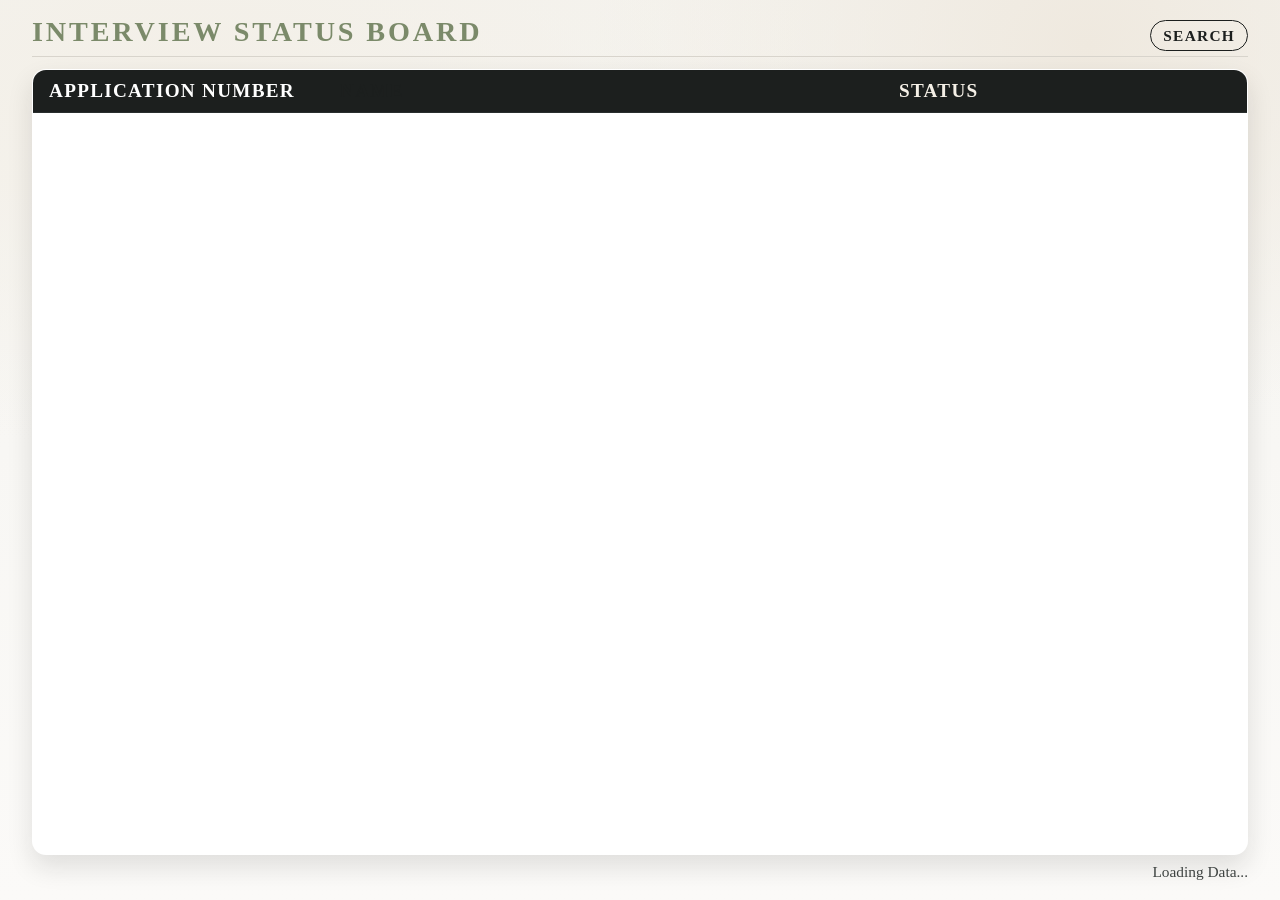
==== index.html @ e47ed4da "update for mobile" ====
<!DOCTYPE html>
<html lang="en">
<head>
    <meta charset="UTF-8">
    <meta name="viewport" content="width=device-width, initial-scale=1.0">
    <title>Interview Status Board</title>
    <link rel="stylesheet" href="styles.css">
</head>
<body>

    <header class="topbar">
        <div class="title">Interview Status Board</div>
        <nav class="topbar-links">
            <a href="search.html">Search</a>
        </nav>
    </header>

    <table id="board">
        <thead>
            <tr>
                <th class="id-column">Application Number</th>
                <th class="name-column">Name</th>
                <th class="status-column">Status</th>
            </tr>
        </thead>
        <tbody id="board-body" class="fade">
            </tbody>
    </table>

    <footer id="page-indicator">Loading Data...</footer>

    <script>
        // Redirect mobile users to search page (board is for TV display)
        if (window.innerWidth <= 900 && !window.location.search.includes('force')) {
            window.location.href = 'search.html';
        }

        // --- CONFIGURATION ---
        // Ensure this matches your active deployment URL
        const API_URL = 'https://script.google.com/macros/s/AKfycbzJMHzdxuPEidWWJDd8ox4ebtk2fxJQ5sRxXxlC8D5icKrrzrdkmVhRQBiTnzl72WhMmg/exec';
        
        const ITEMS_PER_PAGE = 15;
        const PAGINATION_INTERVAL_MS = 15000; // 15 seconds per screen
        const POLLING_INTERVAL_MS = 120000;   // 2 minutes
        
        let allCandidates = [];
        let currentPage = 0;
        let paginationTimer;

        // --- DATA FETCHING ---
        async function fetchCandidateData() {
            try {
                const response = await fetch(API_URL);
                if (!response.ok) throw new Error('Network response was not ok');
                
                const data = await response.json();
                
                // Filter logic
                const allowedStatuses = ['REGISTERED', 'IN PROGRESS', 'INTERVIEW DONE'];
                allCandidates = data.filter(candidate => 
                    allowedStatuses.includes(candidate.State)
                );
                
                // Initial load trigger
                if (allCandidates.length > 0 && !paginationTimer) {
                    renderPage();
                    startPaginationLoop();
                }
            } catch (error) {
                console.error("Error fetching data:", error);
            }
        }

        // --- RENDERING LOGIC ---
        function getStatusClass(state) {
            if (!state) return 'status-unknown';
            const formattedState = state.toLowerCase().replace(/ /g, '-');
            return `status-${formattedState}`;
        }

        function renderPage() {
            if (allCandidates.length === 0) return;

            const totalPages = Math.ceil(allCandidates.length / ITEMS_PER_PAGE);
            
            if (currentPage >= totalPages) currentPage = 0;

            const startIndex = currentPage * ITEMS_PER_PAGE;
            const endIndex = startIndex + ITEMS_PER_PAGE;
            const pageData = allCandidates.slice(startIndex, endIndex);

            const tbody = document.getElementById('board-body');
            
            // Trigger reflow for CSS animation
            tbody.classList.remove('fade');
            void tbody.offsetWidth; 
            tbody.classList.add('fade');

            // Generate HTML with the new Name column
            tbody.innerHTML = pageData.map(candidate => `
                <tr>
                    <td class="id-column">${candidate.Admission_ID || '---'}</td>
                    <td class="name-column">${candidate.Name || '---'}</td>
                    <td><span class="status ${getStatusClass(candidate.State)}">${candidate.State || 'UNKNOWN'}</span></td>
                </tr>
            `).join('');

            document.getElementById('page-indicator').textContent = `Page ${currentPage + 1} of ${totalPages}`;
            currentPage = (currentPage + 1) % totalPages;
        }

        // --- TIMERS ---
        function startPaginationLoop() {
            paginationTimer = setInterval(renderPage, PAGINATION_INTERVAL_MS);
        }

        window.onload = () => {
            fetchCandidateData(); 
            setInterval(fetchCandidateData, POLLING_INTERVAL_MS); 
        };
    </script>
</body>
</html>
---- styles.css ----
:root {
    --bg-base: #f5f4f0;
    --bg-surface: #fbfaf8;
    --bg-panel: #f1efe9;
    --text-primary: #1c1f1e;
    --text-muted: #4e5351;
    --accent-olive: #7b8a6a;
    --accent-clay: #c8a27f;
    --accent-slate: #708090;
    --border-soft: #d8d4cc;
    --row-hover: #efede7;
}

* {
    box-sizing: border-box;
}

body {
    background:
        radial-gradient(1200px 600px at 15% 10%, #f3efe7 0%, transparent 60%),
        radial-gradient(900px 700px at 85% 5%, #efe9df 0%, transparent 55%),
        linear-gradient(180deg, var(--bg-base) 0%, var(--bg-surface) 100%);
    color: var(--text-primary);
    font-family: "Source Serif 4", "Noto Serif", "Times New Roman", serif;
    margin: 0;
    padding: 1.25vw 2.5vw 1.5vw;
    display: flex;
    flex-direction: column;
    height: 100vh;
    overflow: hidden;
}

.search-page {
    background:
        radial-gradient(1200px 600px at 12% 8%, #f1ebe1 0%, transparent 60%),
        radial-gradient(900px 700px at 88% 5%, #e8ddd1 0%, transparent 55%),
        linear-gradient(180deg, #f2efe8 0%, #f7f4ee 100%);
}

header {
    text-align: left;
    font-size: clamp(1.6rem, 2.2vw, 2.4rem);
    font-weight: 700;
    color: var(--accent-olive);
    text-transform: uppercase;
    letter-spacing: 0.18rem;
    margin: 0 0 12px;
    padding: 0 0 8px;
    border-bottom: 1px solid var(--border-soft);
}

.topbar {
    display: flex;
    align-items: center;
    justify-content: space-between;
    gap: 16px;
}

.title {
    font-size: inherit;
    font-weight: inherit;
    color: inherit;
}

.topbar-links a {
    color: #1c1f1e;
    text-decoration: none;
    font-size: clamp(0.95rem, 1.2vw, 1.2rem);
    letter-spacing: 0.08rem;
    text-transform: uppercase;
    padding: 6px 12px;
    border: 1px solid #1c1f1e;
    border-radius: 999px;
    transition: color 0.2s ease, border-color 0.2s ease, background-color 0.2s ease;
}

.topbar-links a:hover {
    color: #f4efe6;
    border-color: #1c1f1e;
    background-color: #1c1f1e;
}

table {
    width: 100%;
    border-collapse: collapse;
    flex-grow: 1;
    table-layout: fixed;
    background-color: #ffffff;
    border: 1px solid #cfc9bf;
    border-radius: 14px;
    overflow: hidden;
    box-shadow: 0 12px 26px rgba(26, 28, 27, 0.12);
}

.search-panel {
    display: grid;
    gap: 10px;
    padding: 12px 16px;
    margin-bottom: 12px;
    background-color: #2a2f2e;
    border: 1px solid #1c201f;
    border-radius: 14px;
    box-shadow: 0 10px 24px rgba(20, 22, 21, 0.25);
}

.search-label {
    color: #f4efe6;
    font-size: 0.95rem;
    letter-spacing: 0.06rem;
    text-transform: uppercase;
}

.search-row {
    display: flex;
    gap: 10px;
    align-items: center;
}

.search-input {
    flex: 1;
    padding: 12px 16px;
    font-size: 1.15rem;
    border-radius: 12px;
    border: 1px solid #4f5856;
    background-color: #fdfaf4;
    color: #1c1f1e;
    outline: none;
    transition: border-color 0.2s ease, box-shadow 0.2s ease;
}

.search-input:focus {
    border-color: #f1c27d;
    box-shadow: 0 0 0 3px rgba(241, 194, 125, 0.35);
}

.search-button {
    padding: 12px 18px;
    border-radius: 12px;
    border: 1px solid #4f5856;
    background-color: #f1c27d;
    color: #2a2f2e;
    font-size: 1.05rem;
    letter-spacing: 0.05rem;
    text-transform: uppercase;
    cursor: pointer;
    transition: background-color 0.2s ease, border-color 0.2s ease;
}

.search-button:hover {
    background-color: #f6d09b;
    border-color: #f1c27d;
}

.search-meta {
    display: flex;
    justify-content: space-between;
    color: #d6d0c6;
    font-size: 0.95rem;
}

.search-page .search-panel {
    margin-top: 18vh;
}

#search-results.is-empty {
    background-color: #ffffff;
}

.empty-row td {
    padding: 28px 16px;
    color: #3e4341;
    font-size: 1.05rem;
    text-align: left;
    border-bottom: none;
}

thead tr {
    background-color: #1c1f1e;
}

th {
    color: #f4efe6;
    font-size: clamp(1.05rem, 1.5vw, 1.4rem);
    text-align: left;
    padding: 10px 16px;
    text-transform: uppercase;
    letter-spacing: 0.08rem;
    border-bottom: 1px solid #2a2f2e;
}

tbody tr {
    transition: background-color 0.2s ease, transform 0.2s ease;
}

tbody tr:nth-child(odd) {
    background-color: #f3f0ea;
}

tbody tr:hover {
    background-color: #e9e4db;
    transform: translateX(2px);
}

td {
    font-size: clamp(1.3rem, 1.8vw, 1.9rem);
    font-weight: 600;
    padding: 10px 16px;
    border-bottom: 1px solid #ddd6cb;
    white-space: nowrap;
    overflow: hidden;
    text-overflow: ellipsis;
}

.status {
    display: inline-flex;
    align-items: center;
    justify-content: center;
    padding: 6px 12px;
    min-height: 32px;
    border-radius: 999px;
    font-size: 0.95em;
    font-weight: 700;
    letter-spacing: 0.04rem;
    border: 2px solid transparent;
    white-space: nowrap;
}

.status-yet-to-arrive {
    color: #7a1410;
    background-color: #f5d8d6;
    border-color: #c4625d;
}

.status-registered {
    color: #204d26;
    background-color: #d9ecd7;
    border-color: #5f9962;
}

.status-in-progress {
    color: #1b4e76;
    background-color: #d7e7f5;
    border-color: #5b8ab5;
}

.status-interview-done {
    color: #6d3f0c;
    background-color: #f3e1c7;
    border-color: #c48a4c;
}

.status-completed {
    color: #5f1f1a;
    background-color: #f0cfc6;
    border-color: #c46a5f;
}

.status-unknown {
    color: #3a3f3e;
    background-color: #ebe6dd;
    border-color: #b5ada2;
}

.id-column {
    width: 24%;
    color: #3a4b3a;
}

th.id-column {
    color: #ffffff;
}

.name-column {
    width: 46%;
    color: var(--text-primary);
}

.status-column {
    width: 30%;
}

footer {
    margin-top: 8px;
    text-align: right;
    font-size: clamp(0.9rem, 1.2vw, 1.2rem);
    color: #3e4341;
}

.fade {
    animation: fadeIn 0.45s ease;
}

@keyframes fadeIn {
    from {
        opacity: 0;
        transform: translateY(4px);
    }
    to {
        opacity: 1;
        transform: translateY(0);
    }
}

@media (max-width: 900px) {
    body {
        padding: 16px;
        overflow-y: auto;
    }

    header {
        font-size: 1.35rem;
        letter-spacing: 0.1rem;
        margin-bottom: 20px;
    }

    .topbar {
        flex-direction: row;
        align-items: center;
    }

    /* Hide board link on mobile - board is for TV display */
    .topbar-links a[href="index.html"] {
        display: none;
    }

    /* Better positioning for search panel on mobile */
    .search-page .search-panel {
        margin-top: 0;
    }

    .search-panel {
        padding: 20px;
        gap: 14px;
        margin-bottom: 20px;
    }

    .search-label {
        font-size: 1rem;
    }

    .search-row {
        flex-direction: column;
        align-items: stretch;
        gap: 12px;
    }

    /* Larger touch targets for mobile */
    .search-input {
        padding: 16px 18px;
        font-size: 1.1rem;
        border-radius: 10px;
    }

    .search-button {
        padding: 16px 20px;
        font-size: 1.05rem;
        border-radius: 10px;
    }

    .search-meta {
        flex-direction: column;
        gap: 4px;
        font-size: 0.9rem;
    }

    /* Optimize table for mobile */
    table {
        border-radius: 10px;
        font-size: 0.95rem;
    }

    th {
        font-size: 0.85rem;
        padding: 12px 10px;
        letter-spacing: 0.05rem;
    }

    td {
        font-size: 1rem;
        padding: 14px 10px;
        font-weight: 600;
    }

    /* Adjust column widths for mobile */
    .id-column {
        width: 28%;
    }

    .name-column {
        width: 42%;
    }

    .status-column {
        width: 30%;
    }

    /* Smaller status badges on mobile */
    .status {
        padding: 4px 8px;
        font-size: 0.75rem;
        min-height: 26px;
        letter-spacing: 0.02rem;
    }

    footer {
        font-size: 0.9rem;
        margin-top: 12px;
        text-align: center;
    }
}
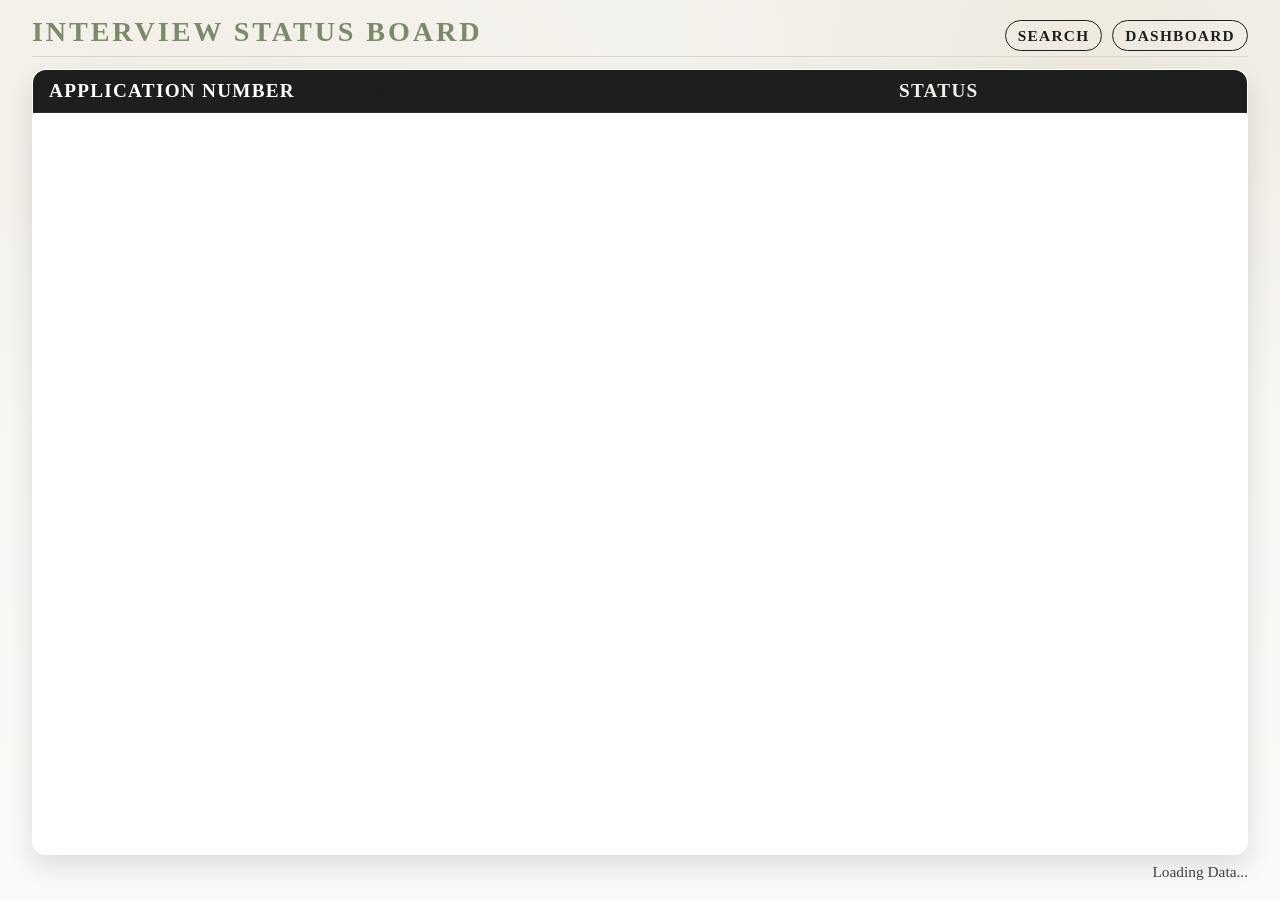
==== commit 165560a0: "add: dashboard" ====
--- a/index.html
+++ b/index.html
@@ -12,6 +12,7 @@
         <div class="title">Interview Status Board</div>
         <nav class="topbar-links">
             <a href="search.html">Search</a>
+            <a href="dashboard.html">Dashboard</a>
         </nav>
     </header>
 
--- a/styles.css
+++ b/styles.css
@@ -37,6 +37,14 @@
         linear-gradient(180deg, #f2efe8 0%, #f7f4ee 100%);
 }
 
+.dashboard-page {
+    background:
+        radial-gradient(1200px 600px at 10% 12%, #e8e3db 0%, transparent 60%),
+        radial-gradient(900px 700px at 90% 8%, #dfd7cc 0%, transparent 55%),
+        linear-gradient(180deg, #efeae2 0%, #f5f1eb 100%);
+    overflow-y: auto;
+}
+
 header {
     text-align: left;
     font-size: clamp(1.6rem, 2.2vw, 2.4rem);
@@ -301,6 +309,206 @@
     }
 }
 
+/* === DASHBOARD STYLES === */
+
+.dashboard-container {
+    max-width: 1400px;
+    margin: 0 auto;
+    padding: 0;
+}
+
+.dashboard-header {
+    margin-bottom: 32px;
+    padding-bottom: 16px;
+    border-bottom: 2px solid var(--border-soft);
+}
+
+.dashboard-subtitle {
+    font-size: clamp(1.4rem, 2vw, 1.8rem);
+    color: var(--accent-olive);
+    margin: 0 0 12px;
+    text-transform: uppercase;
+    letter-spacing: 0.1rem;
+    font-weight: 600;
+}
+
+.dashboard-meta {
+    display: flex;
+    justify-content: space-between;
+    align-items: center;
+    flex-wrap: wrap;
+    gap: 12px;
+}
+
+.total-count {
+    font-size: clamp(1.1rem, 1.4vw, 1.4rem);
+    color: var(--text-primary);
+    font-weight: 700;
+}
+
+.last-updated {
+    font-size: clamp(0.95rem, 1.2vw, 1.1rem);
+    color: var(--text-muted);
+}
+
+.stats-grid {
+    display: grid;
+    grid-template-columns: repeat(auto-fit, minmax(240px, 1fr));
+    gap: 20px;
+    margin-bottom: 40px;
+}
+
+.stat-card {
+    background-color: #ffffff;
+    border-radius: 14px;
+    padding: 24px;
+    border: 2px solid transparent;
+    box-shadow: 0 4px 12px rgba(26, 28, 27, 0.08);
+    transition: transform 0.2s ease, box-shadow 0.2s ease;
+}
+
+.stat-card:hover {
+    transform: translateY(-2px);
+    box-shadow: 0 8px 20px rgba(26, 28, 27, 0.14);
+}
+
+.stat-label {
+    font-size: 0.95rem;
+    text-transform: uppercase;
+    letter-spacing: 0.08rem;
+    margin-bottom: 12px;
+    font-weight: 600;
+}
+
+.stat-count {
+    font-size: clamp(2.5rem, 4vw, 3.5rem);
+    font-weight: 800;
+    line-height: 1;
+    margin-bottom: 8px;
+}
+
+.stat-percentage {
+    font-size: 1.1rem;
+    opacity: 0.75;
+    font-weight: 600;
+}
+
+.stat-yet-to-arrive {
+    border-color: #c4625d;
+}
+
+.stat-yet-to-arrive .stat-label,
+.stat-yet-to-arrive .stat-count {
+    color: #7a1410;
+}
+
+.stat-registered {
+    border-color: #5f9962;
+}
+
+.stat-registered .stat-label,
+.stat-registered .stat-count {
+    color: #204d26;
+}
+
+.stat-in-progress {
+    border-color: #5b8ab5;
+}
+
+.stat-in-progress .stat-label,
+.stat-in-progress .stat-count {
+    color: #1b4e76;
+}
+
+.stat-interview-done {
+    border-color: #c48a4c;
+}
+
+.stat-interview-done .stat-label,
+.stat-interview-done .stat-count {
+    color: #6d3f0c;
+}
+
+.stat-completed {
+    border-color: #c46a5f;
+}
+
+.stat-completed .stat-label,
+.stat-completed .stat-count {
+    color: #5f1f1a;
+}
+
+.stat-unknown {
+    border-color: #b5ada2;
+}
+
+.stat-unknown .stat-label,
+.stat-unknown .stat-count {
+    color: #3a3f3e;
+}
+
+.breakdown-section {
+    background-color: #ffffff;
+    border-radius: 14px;
+    padding: 28px;
+    border: 1px solid var(--border-soft);
+    box-shadow: 0 4px 12px rgba(26, 28, 27, 0.08);
+}
+
+.breakdown-title {
+    font-size: 1.3rem;
+    color: var(--accent-olive);
+    margin: 0 0 20px;
+    text-transform: uppercase;
+    letter-spacing: 0.08rem;
+    font-weight: 600;
+}
+
+.progress-bar {
+    display: flex;
+    width: 100%;
+    height: 48px;
+    border-radius: 12px;
+    overflow: hidden;
+    background-color: #f0ebe3;
+    border: 1px solid var(--border-soft);
+}
+
+.progress-segment {
+    transition: width 0.6s ease;
+    display: flex;
+    align-items: center;
+    justify-content: center;
+    font-size: 0.85rem;
+    font-weight: 700;
+    color: rgba(255, 255, 255, 0.9);
+    text-shadow: 0 1px 2px rgba(0, 0, 0, 0.2);
+}
+
+.segment-yet-to-arrive {
+    background-color: #c4625d;
+}
+
+.segment-registered {
+    background-color: #5f9962;
+}
+
+.segment-in-progress {
+    background-color: #5b8ab5;
+}
+
+.segment-interview-done {
+    background-color: #c48a4c;
+}
+
+.segment-completed {
+    background-color: #c46a5f;
+}
+
+.segment-unknown {
+    background-color: #b5ada2;
+}
+
 @media (max-width: 900px) {
     body {
         padding: 16px;
@@ -407,4 +615,53 @@
         margin-top: 12px;
         text-align: center;
     }
-}
+
+    /* Dashboard mobile styles */
+    .dashboard-page {
+        padding: 16px;
+    }
+
+    .dashboard-header {
+        margin-bottom: 24px;
+    }
+
+    .dashboard-subtitle {
+        font-size: 1.3rem;
+    }
+
+    .dashboard-meta {
+        flex-direction: column;
+        align-items: flex-start;
+        gap: 8px;
+    }
+
+    .stats-grid {
+        grid-template-columns: 1fr;
+        gap: 16px;
+        margin-bottom: 24px;
+    }
+
+    .stat-card {
+        padding: 20px;
+    }
+
+    .stat-count {
+        font-size: 2.5rem;
+    }
+
+    .breakdown-section {
+        padding: 20px;
+    }
+
+    .breakdown-title {
+        font-size: 1.1rem;
+    }
+
+    .progress-bar {
+        height: 40px;
+    }
+
+    .progress-segment {
+        font-size: 0;
+    }
+}
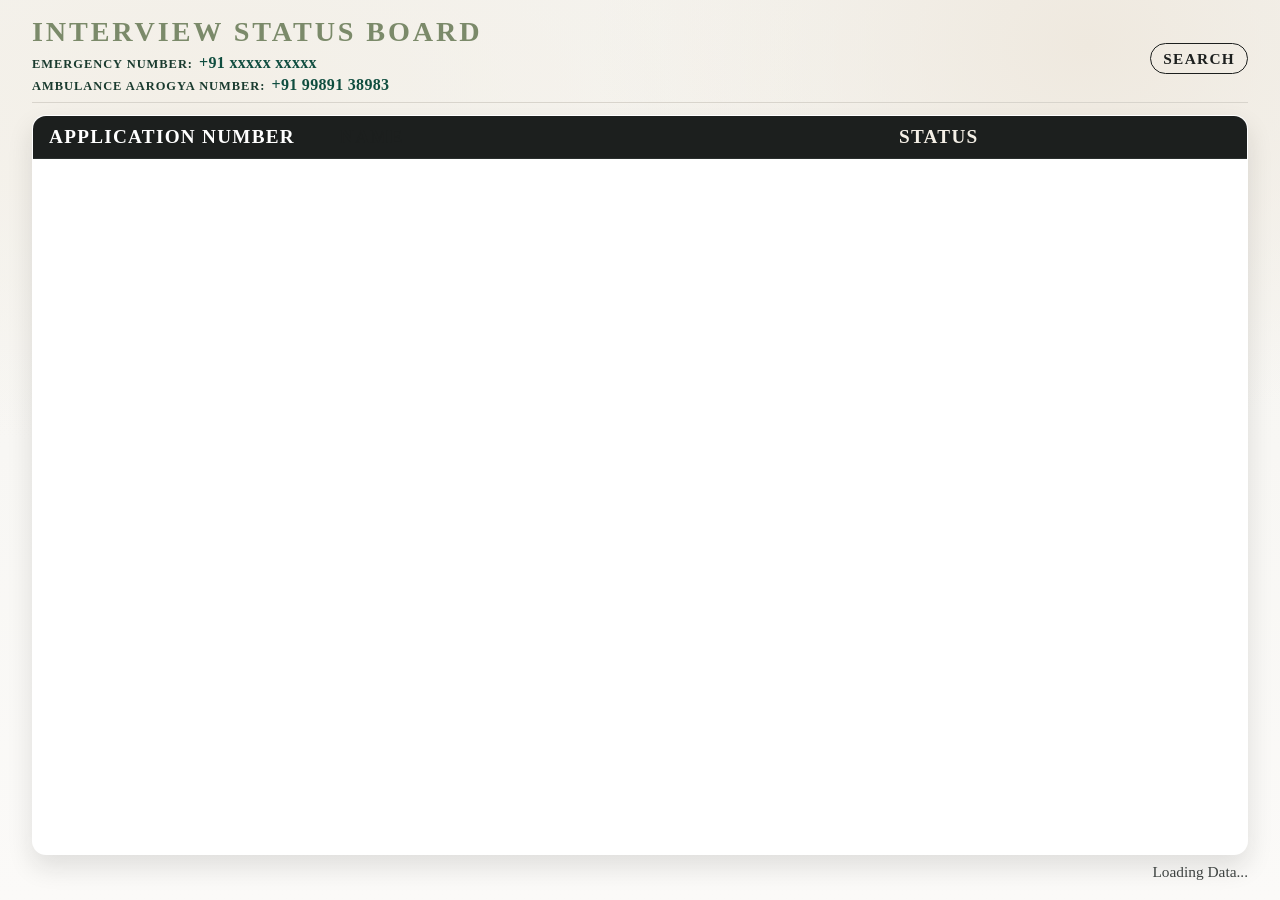
==== commit 4384cab1: "emergency num and rem dashboard button" ====
--- a/index.html
+++ b/index.html
@@ -9,10 +9,21 @@
 <body>
 
     <header class="topbar">
-        <div class="title">Interview Status Board</div>
+        <div class="topbar-left">
+            <div class="title">Interview Status Board</div>
+            <div class="topbar-info">
+                <div class="info-line">
+                    <span class="info-label">Emergency Number:</span>
+                    <span class="info-value">+91 xxxxx xxxxx</span>
+                </div>
+                <div class="info-line">
+                    <span class="info-label">Ambulance Aarogya Number:</span>
+                    <span class="info-value">+91 99891 38983</span>
+                </div>
+            </div>
+        </div>
         <nav class="topbar-links">
             <a href="search.html">Search</a>
-            <a href="dashboard.html">Dashboard</a>
         </nav>
     </header>
 
--- a/styles.css
+++ b/styles.css
@@ -64,6 +64,50 @@
     gap: 16px;
 }
 
+.topbar-left {
+    display: flex;
+    flex-direction: column;
+    gap: 6px;
+    min-width: 0;
+}
+
+.topbar-info {
+    display: flex;
+    flex-direction: column;
+    gap: 4px;
+    font-size: clamp(1rem, 1.25vw, 1.2rem);
+    text-transform: none;
+    letter-spacing: 0.02rem;
+    color: #2a2f2e;
+}
+
+.info-line {
+    display: flex;
+    flex-wrap: wrap;
+    gap: 6px;
+    align-items: baseline;
+}
+
+.info-label {
+    font-weight: 700;
+    color: #1a3b2f;
+    text-transform: uppercase;
+    letter-spacing: 0.06rem;
+    font-size: 0.78em;
+}
+
+.info-link,
+.info-value {
+    font-weight: 600;
+    color: #0f4d3f;
+    text-decoration: none;
+    word-break: break-word;
+}
+
+.info-link:hover {
+    text-decoration: underline;
+}
+
 .title {
     font-size: inherit;
     font-weight: inherit;
@@ -80,6 +124,17 @@
     border: 1px solid #1c1f1e;
     border-radius: 999px;
     transition: color 0.2s ease, border-color 0.2s ease, background-color 0.2s ease;
+}
+
+.topbar-links .link-plain {
+    border: none;
+    padding: 0;
+    letter-spacing: 0.08rem;
+}
+
+.topbar-links .link-plain:hover {
+    background-color: transparent;
+    color: #1c1f1e;
 }
 
 .topbar-links a:hover {
@@ -526,6 +581,19 @@
         align-items: center;
     }
 
+    .topbar-left {
+        gap: 8px;
+    }
+
+    .topbar-info {
+        font-size: 0.9rem;
+        letter-spacing: 0.01rem;
+    }
+
+    .info-label {
+        letter-spacing: 0.05rem;
+    }
+
     /* Hide board link on mobile - board is for TV display */
     .topbar-links a[href="index.html"] {
         display: none;
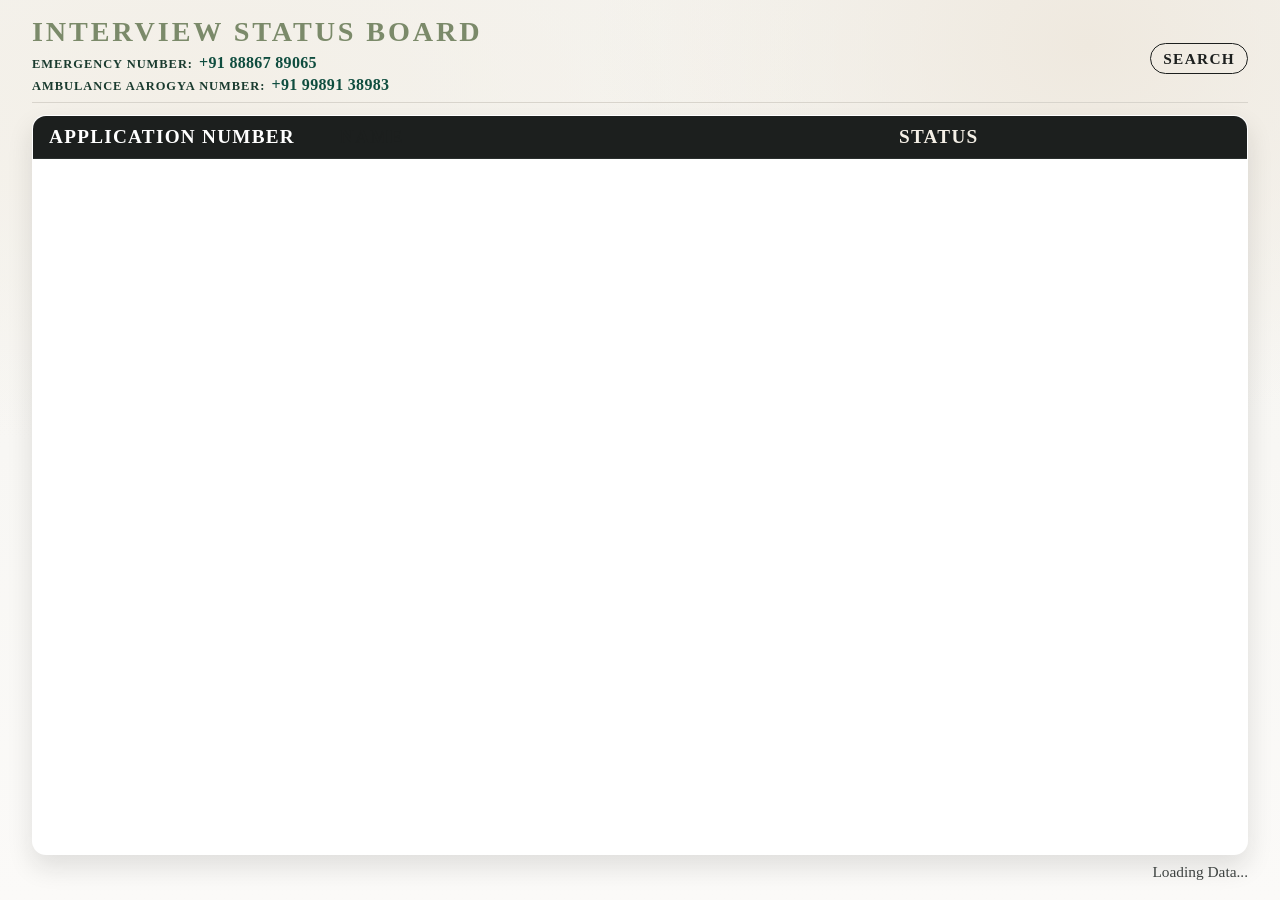
==== commit fc021c23: "em number" ====
--- a/index.html
+++ b/index.html
@@ -14,7 +14,7 @@
             <div class="topbar-info">
                 <div class="info-line">
                     <span class="info-label">Emergency Number:</span>
-                    <span class="info-value">+91 xxxxx xxxxx</span>
+                    <span class="info-value">+91 88867 89065</span>
                 </div>
                 <div class="info-line">
                     <span class="info-label">Ambulance Aarogya Number:</span>
